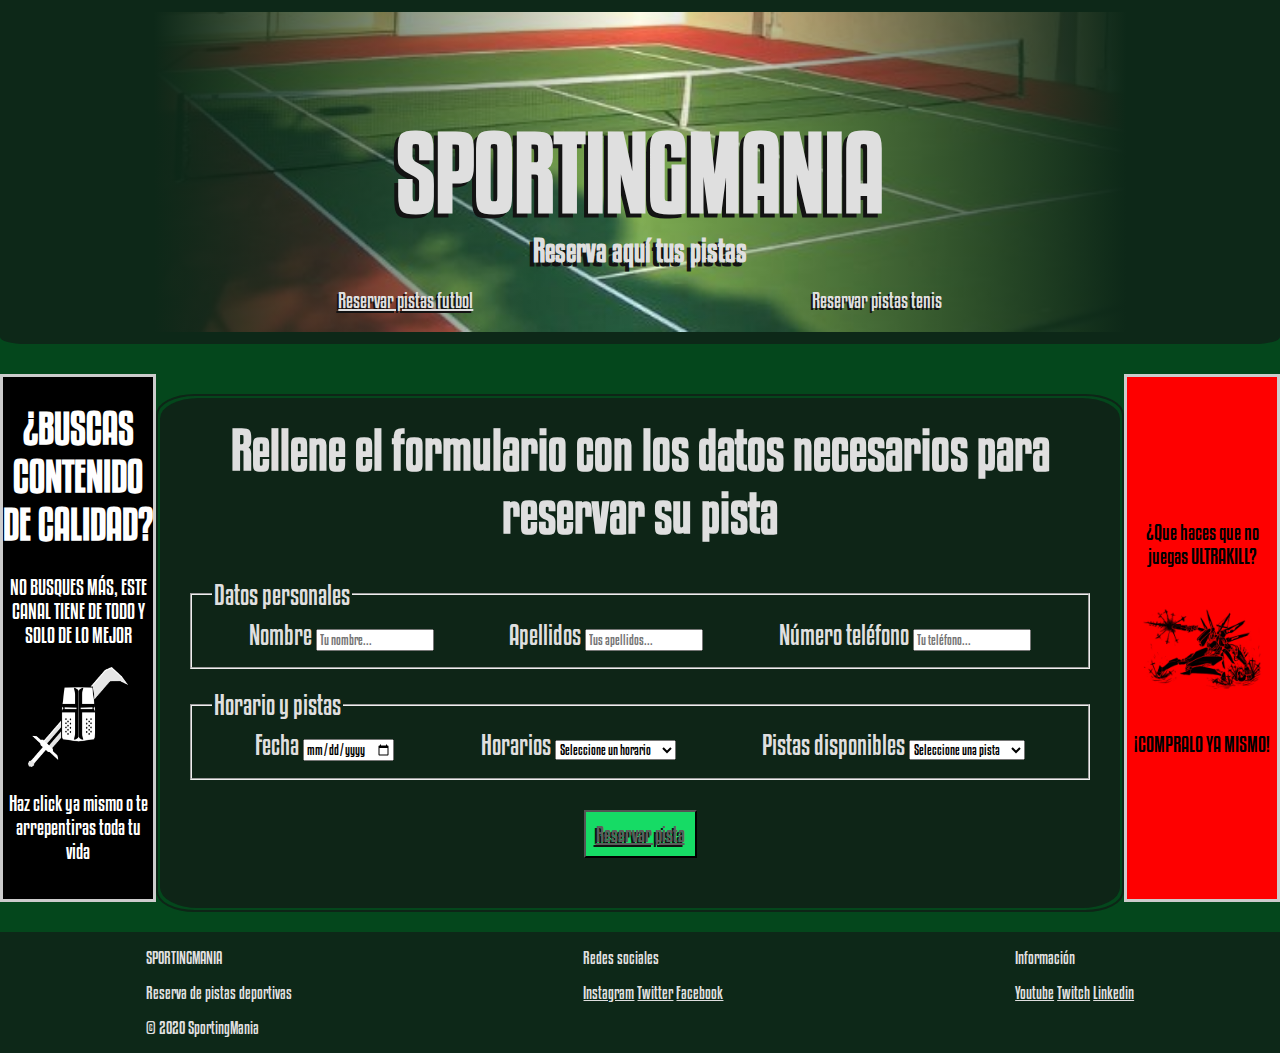
==== pistasTenis.html @ 829b8edc "commit 2" ====
<!DOCTYPE html>
<html lang="en">

<head>
    <meta charset="UTF-8">
    <meta name="viewport" content="width=device-width, initial-scale=1.0">
    <title>Document</title>
    <link rel="stylesheet" href="styleTenis.css">
</head>

<body>
    <header>
        <div class="degradadoImagen"></div>
        <h1>SPORTINGMANIA</h1>
        <h2>Reserva aquí tus pistas</h2>
        <div>
            <a href="./index.html">Reservar pistas futbol</a>
            <p>Reservar pistas tenis</p>
        </div>
    </header>

    <div class="contenedorOrden">
        <nav class="contenedorAds">
            <div class="lmfmAD">
                <a href="https://www.youtube.com/@luismilego">
                    <h1>¿BUSCAS CONTENIDO DE CALIDAD?</h1>
                    <p>NO BUSQUES MÁS, ESTE CANAL TIENE DE TODO Y SOLO DE LO MEJOR</p>
                    <img src="./images/logoLMFM.png" title="mejoryoutuberjajaja" width="100px" height="100px">
                    <p>Haz click ya mismo o te arrepentiras toda tu vida</p>
                </a>
            </div>
        </nav>
        <main>
            <div class="fondoBorde">
                <div class="contenedorFondo">
                    <h1 class="tituloFormulario">Rellene el formulario con los datos necesarios para reservar su pista
                    </h1>
                    <form method="get" action="./index.html">
                        <div>
                            <fieldset class="contenedorOrden">
                                <legend>Datos personales</legend>
                                <div>
                                    <label for="nombre">Nombre</label>
                                    <input type="text" id="nombre" placeholder="Tu nombre...">
                                </div>
                                <div>
                                    <label for="apellidos">Apellidos</label>
                                    <input type="text" id="apellidos" placeholder="Tus apellidos...">
                                </div>
                                <div>
                                    <label for="numTelf">Número teléfono</label>
                                    <input type="tel" id="numTelf" placeholder="Tu teléfono...">
                                </div>
                            </fieldset>
                        </div>
                        <div>
                            <fieldset class="contenedorOrden">
                                <legend>Horario y pistas</legend>
                                <div>
                                    <label for="fecha">Fecha</label>
                                    <input type="date" id="fecha">
                                </div>
                                <div>
                                    <label for="horarios">Horarios</label>
                                    <select name="horarios" id="horarios">
                                        <optgroup label="Horarios por la mañana">
                                            <option value="0" hidden disabled selected value>Seleccione un horario
                                            </option>
                                            <option value="1">9:00 - 10:00</option>
                                            <option value="2">10:00 - 11:00</option>
                                            <option value="3">11:00 - 12:00</option>
                                            <option value="4">12:00 - 13:00</option>
                                        </optgroup>
                                        <optgroup label="Horarios por la tarde">
                                            <option value="5">16:00 - 17:00</option>
                                            <option value="6">17:00 - 18:00</option>
                                            <option value="7">18:00 - 19:00</option>
                                            <option value="8">19:00 - 20:00</option>
                                        </optgroup>
                                    </select>
                                </div>
                                <div>
                                    <label for="pistasTenis">Pistas disponibles</label>
                                    <select name="pistasTenis" id="pistasTenis">
                                        <optgroup label="Pistas de tenis de hierba">
                                            <option value="0" hidden disabled selected value>Seleccione una pista
                                            </option>
                                            <option value="1">Pista H-1</option>
                                            <option value="2">Pista H-2</option>
                                            <option value="3">Pista H-3</option>
                                        </optgroup>
                                        <optgroup label="Pistas de tenis de tierra batida">
                                            <option value="1">Pista B-1</option>
                                            <option value="2">Pista B-2</option>
                                            <option value="3">Pista B-3</option>
                                        </optgroup>
                                        <optgroup label="Pistas de tenis dura/de cemento">
                                            <option value="1">Pista D-1</option>
                                            <option value="2">Pista D-2</option>
                                            <option value="3">Pista D-3</option>
                                        </optgroup>
                                        <optgroup label="Pistas de tenis resina">
                                            <option value="1">Pista R-1</option>
                                            <option value="2">Pista R-2</option>
                                            <option value="3">Pista R-3</option>
                                        </optgroup>
                                    </select>
                                </div>
                            </fieldset>
                        </div>
                        <div class="contenedorOrden">
                            <button class="boton"> <a href="">Reservar pista</a></button>
                        </div>
                    </form>
                </div>
            </div>
        </main>
        <aside class="contenedorAds">
            <div class="ultrakillAD">
                <a href="https://store.steampowered.com/app/1229490/ULTRAKILL/">
                    <p>¿Que haces que no juegas ULTRAKILL?</p>
                    <img src="./images/a0084845941_10.jpg" title="Ulrakill" width="120px" height="120px">
                    <p>¡COMPRALO YA MISMO!</p>
                </a>
            </div>
        </aside>
    </div>

    <footer class="footerOrden">
            <div>
                <p>SPORTINGMANIA</p>
                <p>Reserva de pistas deportivas</p>
                <p>© 2020 SportingMania</p>
            </div>
            <div>
                <p>Redes sociales</p>
                <a href="https://www.instagram.com/luismilego">Instagram</a>
                <a href="https://www.twitter.com/luismilego">Twitter</a>
                <a href="https://www.facebook.com/luismilego">Facebook</a>
            </div>
            <div>
                <p>Información</p>
                <a href="https://www.youtube.com/luismilego">Youtube</a>
                <a href="https://www.twitch.tv/luismilego">Twitch</a>
                <a href="https://www.linkedin.com/in/luismilego">Linkedin</a>
            </div>
    </footer>

</body>

</html>
---- styleTenis.css ----
* {
    font-family: 'kenyancoffee', sans-serif;
  }
  
  @font-face {
    font-family: 'kenyancoffee';
    src: url(./fonts/kenyan_coffee/Kenyan\ Coffee\ Rg.otf);
  }
  
  body {
    margin: 0px;
    background-color: #04471C;
  }
  
  
  header {
    background-image: url("./images/tipos-pistas-de-tenis2.jpg");
    background-repeat: no-repeat;
    background-size: cover;
    color: rgb(223, 223, 223);
    text-shadow: -4px 4px rgb(19, 19, 19);
    text-align: center;
    height: 320px;
    width: 100vw;
    position: relative;
    margin: 0px;
    border-top: 12px solid #0D2818;
    border-bottom: 12px solid #0D2818;
    border-radius: 0% 0% 2% 2%;
  }
  
  header a {
    color: rgb(223, 223, 223);
  }
  
  header h1 {
    position: relative;
    margin: 0px;
    padding-top: 100px;
    font-size: 100px;
  }
  
  header h2 {
    position: relative;
    margin: 0px;
    padding: 0px;
    font-size: 30px;
  }
  
  header div {
    position: relative;
    display: flex;
    flex-direction: row;
    align-items: center;
    justify-content: space-evenly;
    font-size: 20px;
    text-shadow: -2px 2px rgb(19, 19, 19);
  }
  
  .degradadoImagen {
    background: rgb(13, 40, 24);
    background: linear-gradient(90deg, rgba(13, 40, 24, 1) 12%, rgba(208, 43, 43, 0) 50%, rgba(13, 40, 24, 1) 88%);
    top: 0;
    right: 0;
    position: absolute;
    height: 320px;
    width: 100vw;
  }
  
  .tituloFormulario {
    text-align: center;
    color: rgb(223, 223, 223);
    margin-top: 0px;
  }
  
  main {
    display: flex;
    align-items: center;
    justify-content: center;
  }
  
  .fondoBorde {
    margin-top: 30px;
    border: 2px solid #0e2517;
    border-radius: 4%;
    padding: 2px;
  }
  
  .contenedorFondo {
    background-color: #0e2517;
    border-radius: inherit;
    min-width: 60%;
    color: rgb(223, 223, 223);
    padding: 20px 30px;
  }
  
  .contenedorOrden {
    display: flex;
    flex-direction: row;
    justify-content: space-around;
    font-size: 26px;
    margin: 20px 0px;
  }
  
  .footerOrden{
    display: flex;
    flex-direction: row;
    justify-content: space-around;
    background-color: #0D2818;
    color: rgb(223, 223, 223);
    text-shadow: rgb(19, 19, 19);
  }
  
  .footerOrden a{
    color: rgb(223, 223, 223);
  }
  
  .contenedorAds{
    margin: 10px 0px;
    background-color: rgb(238, 238, 238);
    border: 3px solid rgb(204, 204, 204);
    max-width: 150px;
    position: relative;
  }
  
  .lmfmAD{
    display: flex;
    background-color: #000000;
    color: rgb(255, 255, 255);
    text-align: center;
    font-size:20px;
    min-height: 100%;
    justify-content: center;
  }
  
  .lmfmAD a{
    text-decoration:none;
    color: rgb(255, 255, 255);
  }
  
  .ultrakillAD{
    display: flex;
    flex-direction: column;
    background-color: #FE0000;
    color: rgb(0, 0, 0);
    text-align: center;
    font-size:20px;
    min-height: 100%;
    justify-content: center;
  }
  
  .ultrakillAD a{
    text-decoration:none;
    color: rgb(0, 0, 0);
  }
  
  
  
  .boton {
    background: rgb(22, 219, 101);
    color: rgb(223, 223, 223);
    font-size: 20px;
    cursor: pointer;
    padding: 10px;
    margin: 10px;
  }
  
  button a:visited {
    color: rgb(92, 92, 92);
    text-shadow: -2px 2px rgb(223, 223, 223);
  }
  
  button a:active {
    color: rgb(22, 219, 101);
    text-shadow: -2px 2px rgb(19, 19, 19);
  }
  
  button a:link {
    color: rgb(223, 223, 223);
    text-shadow: -2px 2px rgb(19, 19, 19);
  }
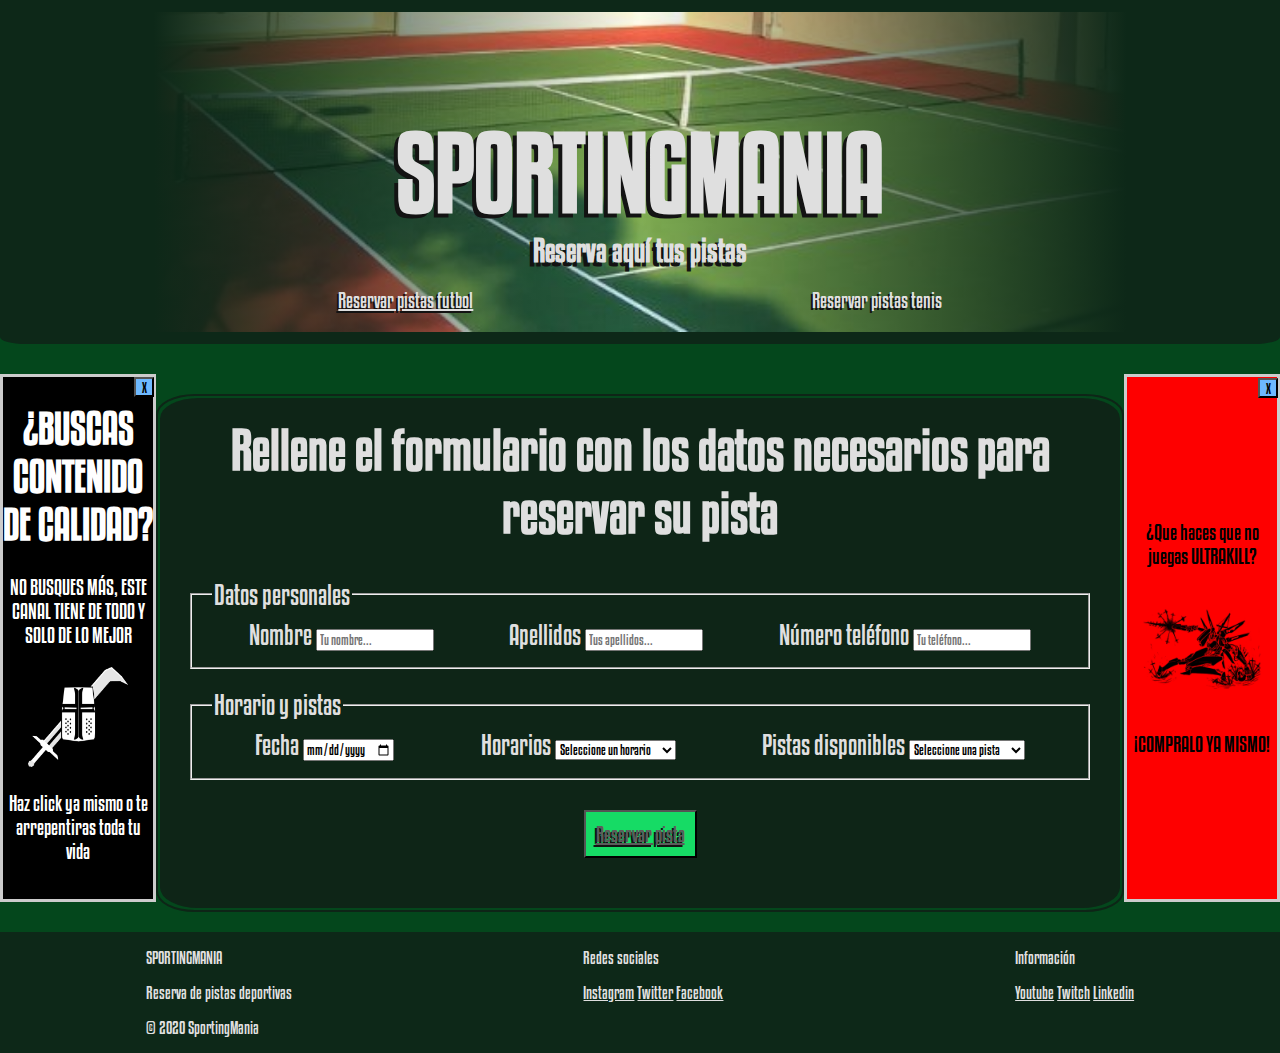
==== commit eddf488a: "commit 3" ====
--- a/pistasTenis.html
+++ b/pistasTenis.html
@@ -28,6 +28,7 @@
                     <img src="./images/logoLMFM.png" title="mejoryoutuberjajaja" width="100px" height="100px">
                     <p>Haz click ya mismo o te arrepentiras toda tu vida</p>
                 </a>
+                <button>X</button>
             </div>
         </nav>
         <main>
@@ -122,6 +123,7 @@
                     <img src="./images/a0084845941_10.jpg" title="Ulrakill" width="120px" height="120px">
                     <p>¡COMPRALO YA MISMO!</p>
                 </a>
+                <button>X</button>
             </div>
         </aside>
     </div>
--- a/styleTenis.css
+++ b/styleTenis.css
@@ -1,19 +1,19 @@
 * {
     font-family: 'kenyancoffee', sans-serif;
-  }
-  
-  @font-face {
+}
+
+@font-face {
     font-family: 'kenyancoffee';
     src: url(./fonts/kenyan_coffee/Kenyan\ Coffee\ Rg.otf);
-  }
-  
-  body {
+}
+
+body {
     margin: 0px;
     background-color: #04471C;
-  }
-  
-  
-  header {
+}
+
+
+header {
     background-image: url("./images/tipos-pistas-de-tenis2.jpg");
     background-repeat: no-repeat;
     background-size: cover;
@@ -27,27 +27,27 @@
     border-top: 12px solid #0D2818;
     border-bottom: 12px solid #0D2818;
     border-radius: 0% 0% 2% 2%;
-  }
-  
-  header a {
+}
+
+header a {
     color: rgb(223, 223, 223);
-  }
-  
-  header h1 {
+}
+
+header h1 {
     position: relative;
     margin: 0px;
     padding-top: 100px;
     font-size: 100px;
-  }
-  
-  header h2 {
+}
+
+header h2 {
     position: relative;
     margin: 0px;
     padding: 0px;
     font-size: 30px;
-  }
-  
-  header div {
+}
+
+header div {
     position: relative;
     display: flex;
     flex-direction: row;
@@ -55,9 +55,9 @@
     justify-content: space-evenly;
     font-size: 20px;
     text-shadow: -2px 2px rgb(19, 19, 19);
-  }
-  
-  .degradadoImagen {
+}
+
+.degradadoImagen {
     background: rgb(13, 40, 24);
     background: linear-gradient(90deg, rgba(13, 40, 24, 1) 12%, rgba(208, 43, 43, 0) 50%, rgba(13, 40, 24, 1) 88%);
     top: 0;
@@ -65,119 +65,134 @@
     position: absolute;
     height: 320px;
     width: 100vw;
-  }
-  
-  .tituloFormulario {
+}
+
+.tituloFormulario {
     text-align: center;
     color: rgb(223, 223, 223);
     margin-top: 0px;
-  }
-  
-  main {
+}
+
+main {
     display: flex;
     align-items: center;
     justify-content: center;
-  }
-  
-  .fondoBorde {
+}
+
+.fondoBorde {
     margin-top: 30px;
     border: 2px solid #0e2517;
     border-radius: 4%;
     padding: 2px;
-  }
-  
-  .contenedorFondo {
+}
+
+.contenedorFondo {
     background-color: #0e2517;
     border-radius: inherit;
     min-width: 60%;
     color: rgb(223, 223, 223);
     padding: 20px 30px;
-  }
-  
-  .contenedorOrden {
+}
+
+.contenedorOrden {
     display: flex;
     flex-direction: row;
     justify-content: space-around;
     font-size: 26px;
     margin: 20px 0px;
-  }
-  
-  .footerOrden{
+}
+
+.footerOrden {
     display: flex;
     flex-direction: row;
     justify-content: space-around;
     background-color: #0D2818;
     color: rgb(223, 223, 223);
     text-shadow: rgb(19, 19, 19);
-  }
-  
-  .footerOrden a{
+}
+
+.footerOrden a {
     color: rgb(223, 223, 223);
-  }
-  
-  .contenedorAds{
+}
+
+.contenedorAds {
     margin: 10px 0px;
     background-color: rgb(238, 238, 238);
     border: 3px solid rgb(204, 204, 204);
     max-width: 150px;
     position: relative;
-  }
-  
-  .lmfmAD{
+}
+
+.lmfmAD {
     display: flex;
     background-color: #000000;
     color: rgb(255, 255, 255);
     text-align: center;
-    font-size:20px;
+    font-size: 20px;
     min-height: 100%;
     justify-content: center;
-  }
-  
-  .lmfmAD a{
-    text-decoration:none;
+}
+
+.lmfmAD a {
+    text-decoration: none;
     color: rgb(255, 255, 255);
-  }
-  
-  .ultrakillAD{
+}
+
+.lmfmAD button {
+    position: absolute;
+    width: 20px;
+    height: 20px;
+    left: 87%;
+    background-color: #6eb9ff;
+}
+
+.ultrakillAD button {
+    position: absolute;
+    width: 20px;
+    height: 20px;
+    bottom: 96%;
+    left: 87%;
+    background-color: #6eb9ff;
+}
+
+.ultrakillAD {
     display: flex;
     flex-direction: column;
     background-color: #FE0000;
     color: rgb(0, 0, 0);
     text-align: center;
-    font-size:20px;
+    font-size: 20px;
     min-height: 100%;
     justify-content: center;
-  }
-  
-  .ultrakillAD a{
-    text-decoration:none;
+}
+
+.ultrakillAD a {
+    text-decoration: none;
     color: rgb(0, 0, 0);
-  }
-  
-  
-  
-  .boton {
+}
+
+
+
+.boton {
     background: rgb(22, 219, 101);
     color: rgb(223, 223, 223);
     font-size: 20px;
     cursor: pointer;
     padding: 10px;
     margin: 10px;
-  }
-  
-  button a:visited {
+}
+
+button a:visited {
     color: rgb(92, 92, 92);
     text-shadow: -2px 2px rgb(223, 223, 223);
-  }
-  
-  button a:active {
+}
+
+button a:active {
     color: rgb(22, 219, 101);
     text-shadow: -2px 2px rgb(19, 19, 19);
-  }
-  
-  button a:link {
+}
+
+button a:link {
     color: rgb(223, 223, 223);
     text-shadow: -2px 2px rgb(19, 19, 19);
-  }
-  
-  +}